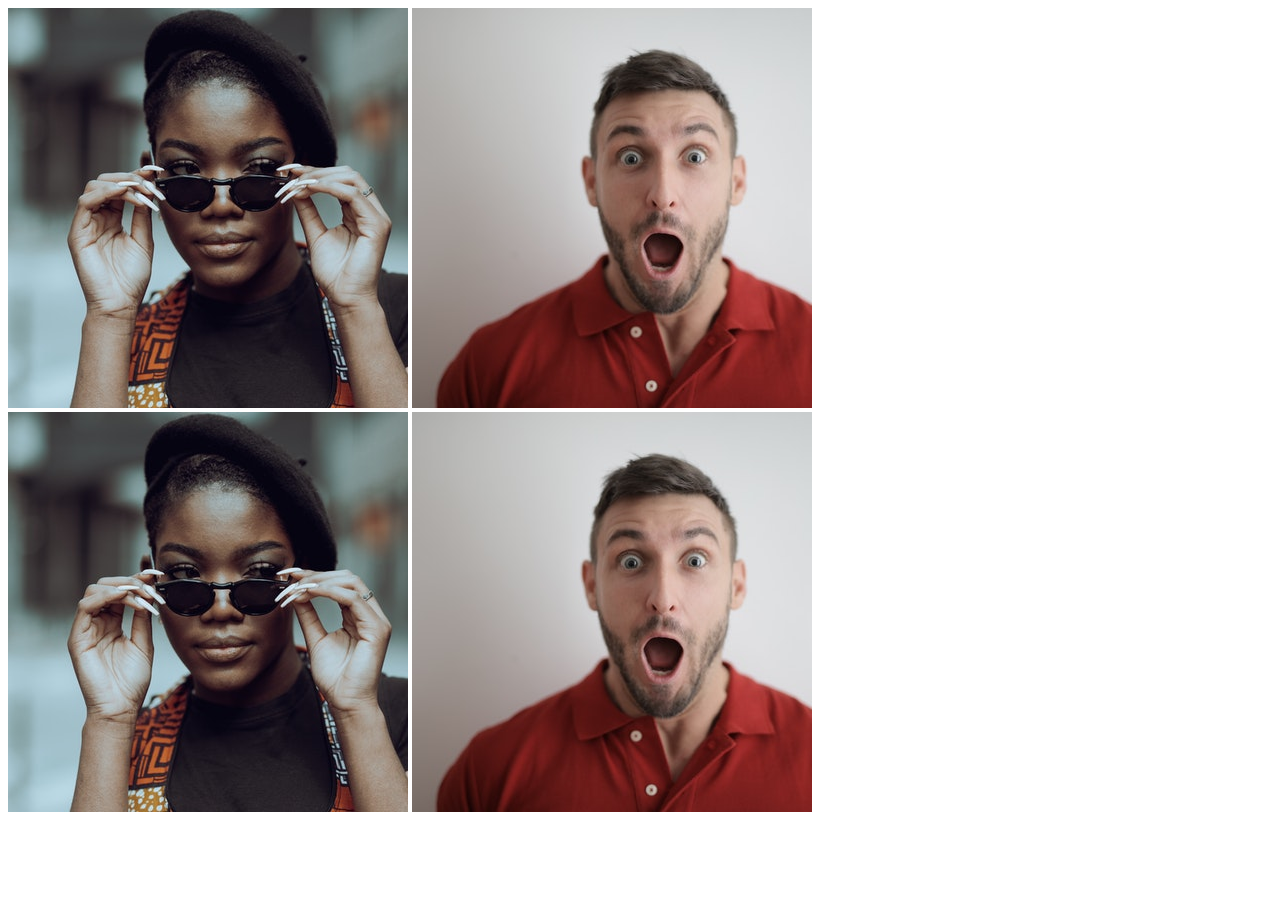
==== 04-chaining-selectors/index.html @ dc0988a2 "init 04-chaining-selectors" ====
<!DOCTYPE html>
<html lang="fr">
  <head>
    <meta charset="UTF-8">
    <meta http-equiv="X-UA-Compatible" content="IE=edge">
    <meta name="viewport" content="width=device-width, initial-scale=1.0">
    <title>Chaining Selectors</title>
    <link rel="stylesheet" href="style.css">
  </head>
  <body>
    <!-- Check image source path. Review Foundations lesson - Links and Images -->
    <!-- Use the classes BELOW this line -->
    <div>
      <img class="avatar proportioned" src="./images/pexels-katho-mutodo-8434791.jpg" alt="Woman with glasses">
      <img class="avatar distorted" src="./images/pexels-andrea-piacquadio-3777931.jpg" alt="Man with surprised expression">
    </div>
    <!-- Use the classes ABOVE this line -->
    <div>
      <img class="original proportioned" src="./images/pexels-katho-mutodo-8434791.jpg" alt="Woman with glasses">
      <img class="original distorted" src="./images/pexels-andrea-piacquadio-3777931.jpg" alt="Man with surprised expression">
    </div>
  </body>
</html>
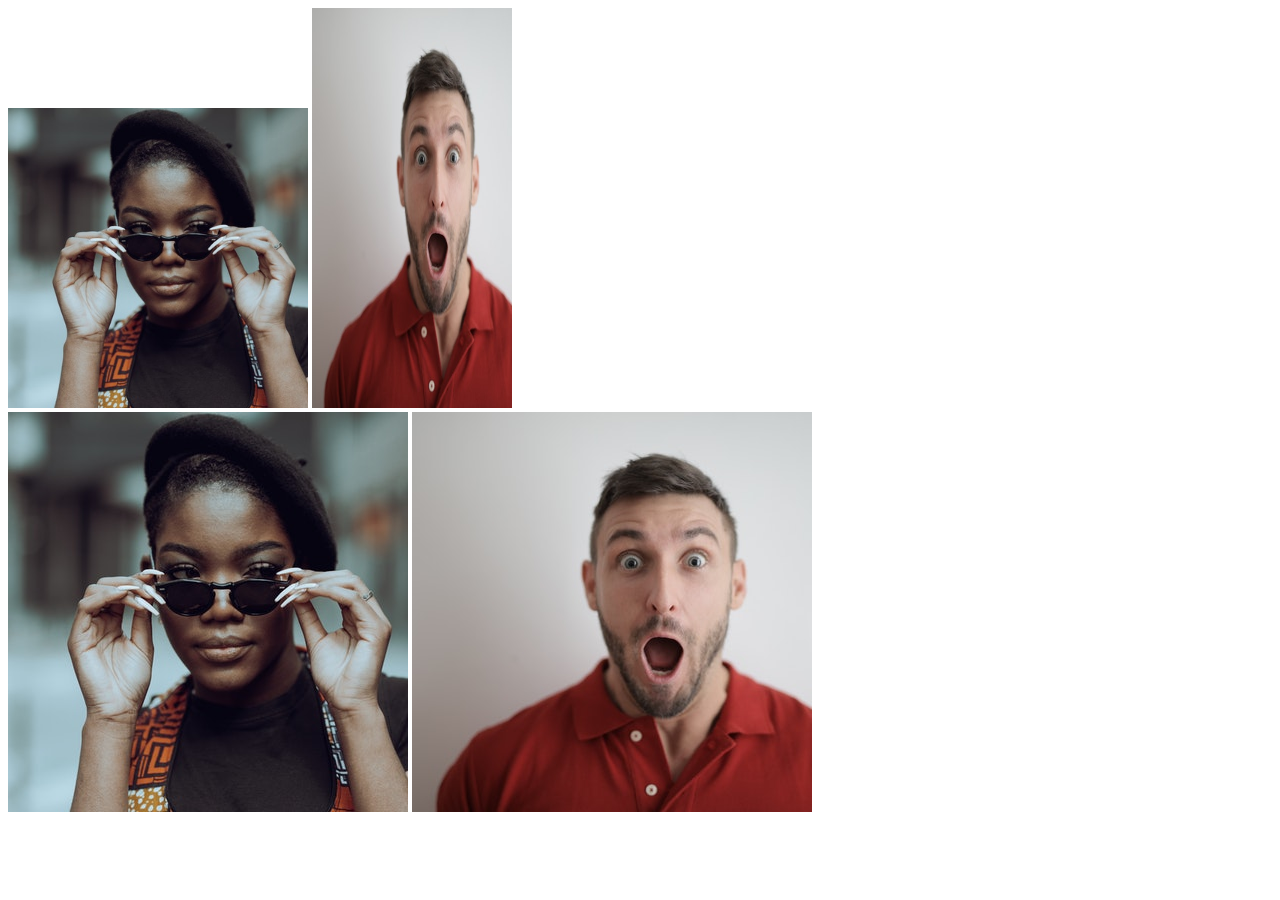
==== commit d653c72d: "solution for 04-chaining-selectors" ====
--- a/04-chaining-selectors/index.html
+++ b/04-chaining-selectors/index.html
@@ -8,13 +8,10 @@
     <link rel="stylesheet" href="style.css">
   </head>
   <body>
-    <!-- Check image source path. Review Foundations lesson - Links and Images -->
-    <!-- Use the classes BELOW this line -->
     <div>
       <img class="avatar proportioned" src="./images/pexels-katho-mutodo-8434791.jpg" alt="Woman with glasses">
       <img class="avatar distorted" src="./images/pexels-andrea-piacquadio-3777931.jpg" alt="Man with surprised expression">
     </div>
-    <!-- Use the classes ABOVE this line -->
     <div>
       <img class="original proportioned" src="./images/pexels-katho-mutodo-8434791.jpg" alt="Woman with glasses">
       <img class="original distorted" src="./images/pexels-andrea-piacquadio-3777931.jpg" alt="Man with surprised expression">
--- a/04-chaining-selectors/style.css
+++ b/04-chaining-selectors/style.css
@@ -0,0 +1,8 @@
+.avatar.proportioned {
+    width: 300px;
+    height: auto;
+}
+.avatar.distorted {
+    width: 200px;
+    height: 400px;
+}